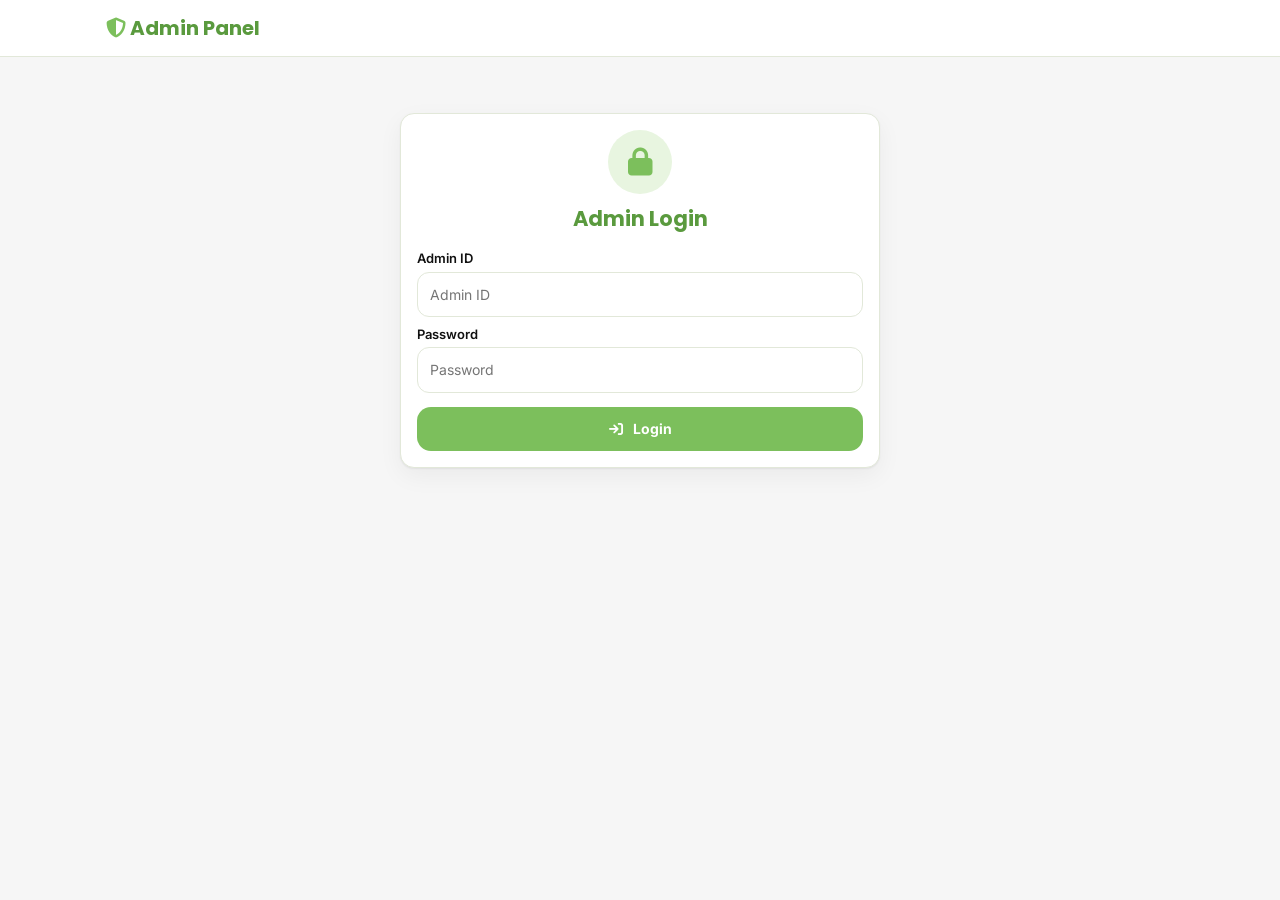
==== index.html @ 8f2d5a2a "Update index.html" ====
<!DOCTYPE html>
<html lang="en">
<head>
<meta charset="utf-8" />
<meta name="viewport" content="width=device-width, initial-scale=1, viewport-fit=cover" />
<title>Zesto — Admin Panel</title>
<link rel="preconnect" href="https://fonts.gstatic.com" crossorigin>
<link href="https://fonts.googleapis.com/css2?family=Poppins:wght@600;700&family=Inter:wght@400;500;600;700&display=swap" rel="stylesheet">
<link rel="stylesheet" href="https://cdnjs.cloudflare.com/ajax/libs/font-awesome/6.5.0/css/all.min.css" crossorigin="anonymous" referrerpolicy="no-referrer"/>
<link rel="stylesheet" href="https://unpkg.com/leaflet@1.9.4/dist/leaflet.css" />
<script src="https://unpkg.com/leaflet@1.9.4/dist/leaflet.js"></script>
<script src="https://www.gstatic.com/firebasejs/9.22.0/firebase-app-compat.js"></script>
<script src="https://www.gstatic.com/firebasejs/9.22.0/firebase-database-compat.js"></script>
<script>
  const firebaseConfig={databaseURL:"https://saphau-food-default-rtdb.firebaseio.com/",projectId:"318798322657"};
  const app=firebase.initializeApp(firebaseConfig);const db=firebase.database();
</script>
<style>
:root{
  --primary:#7cbf5c;--bg:#F6F6F6;--surface:#FFFFFF;--line:#E2E8D9;--muted:#6B7280;
  --accent:#7cbf5c;--accentText:#FFFFFF;--success:#18A957;--radius:16px;
  --shadow:0 1px 2px rgba(10,10,10,.06),0 8px 24px rgba(10,10,10,.05);
  --shadow-sm:0 1px 3px rgba(10,10,10,.08);
  --safe:env(safe-area-inset-bottom,0px);
  --accentLight:#e8f5e0;--accentDark:#5a9a3e;
}
*{box-sizing:border-box}
html,body{height:100%}
body{margin:0;background:var(--bg);color:#111;font-family:Inter,system-ui,-apple-system,"Segoe UI",Arial,sans-serif;line-height:1.4;font-size:14px}
img{max-width:100%;display:block}
button{font:inherit;cursor:pointer}
a{color:inherit;text-decoration:none}
.topbar{position:sticky;top:0;z-index:20;background:#fff;backdrop-filter:saturate(120%) blur(6px);border-bottom:1px solid var(--line)}
.topbar-inner{height:56px;display:flex;align-items:center;gap:10px;padding:0 16px;max-width:1100px;margin:0 auto}
.topbar-logo{height:36px;width:auto;border-radius:8px;flex-shrink:0}
.title{font-family:Poppins,sans-serif;font-size:20px;font-weight:700;margin:0;color:var(--accentDark)}
.icon-round{width:36px;height:36px;border-radius:999px;border:1px solid var(--line);background:#fff;display:inline-grid;place-items:center;color:#111;box-shadow:var(--shadow-sm)}
.admin-wrap{max-width:1100px;margin:0 auto;padding:16px;padding-bottom:120px}
.admin-card{background:#fff;border:1px solid var(--line);border-radius:14px;box-shadow:var(--shadow);padding:16px;margin-bottom:16px}
.btn{display:inline-flex;align-items:center;justify-content:center;gap:10px;font-weight:700;border:none;border-radius:14px;padding:12px 16px;background:var(--accent);color:var(--accentText);font-size:14px;transition:background .2s}
.btn:hover{background:var(--accentDark)}
.btn:active{transform:translateY(1px)}
.btn-outline{background:#fff;color:#111;border:1px solid var(--line)}
.btn-outline:hover{background:var(--accentLight);border-color:var(--accent)}
.btn-block{width:100%}
.btn-sm{padding:8px 12px;font-size:13px;border-radius:10px}
.btn-danger{background:#E11D48;color:#fff;border:1px solid #E11D48}
.btn-danger:hover{background:#be123c}
.btn-success{background:var(--success);color:#fff;border:1px solid var(--success)}
.muted{color:var(--muted)}
.chip{display:inline-flex;align-items:center;gap:6px;padding:6px 10px;border-radius:999px;border:1px solid var(--line);background:#fff;font-size:13px}
input,textarea,select{width:100%;padding:12px;border:1px solid var(--line);border-radius:12px;background:#fff;font:inherit;font-size:14px}
input:focus,textarea:focus,select:focus{outline:none;border-color:var(--accent);box-shadow:0 0 0 3px rgba(124,191,92,.15)}
textarea{min-height:80px;resize:vertical}
label{font-size:13px;color:#111;margin:8px 0 4px;display:block;font-weight:600}
.row{display:flex;align-items:center;justify-content:space-between}
.sep{height:1px;background:var(--line);margin:10px 0}
.table{width:100%;border-collapse:collapse;font-size:13px}
.table th,.table td{border-bottom:1px solid var(--line);padding:10px;text-align:left;vertical-align:top}
.table th{background:var(--accentLight);font-weight:700;color:var(--accentDark);font-size:12px;text-transform:uppercase;letter-spacing:.5px}
.dropzone{border:2px dashed var(--accent);border-radius:14px;padding:18px;text-align:center;background:var(--accentLight);color:var(--accentDark);cursor:pointer;transition:background .2s}
.dropzone:hover{background:#d4edca}
.thumbs{display:flex;gap:10px;flex-wrap:wrap;margin-top:10px}
.thumb{width:72px;height:72px;border-radius:12px;overflow:hidden;border:1px solid var(--line)}
.thumb img{width:100%;height:100%;object-fit:cover}
.review-stars{color:#FFD700;font-size:14px}
.review-stars .empty{color:#ddd}
.toast{position:fixed;left:50%;bottom:30px;transform:translateX(-50%);background:var(--accentDark);color:#fff;padding:10px 14px;border-radius:999px;font-size:14px;opacity:0;pointer-events:none;transition:opacity .2s;z-index:60}
.toast.show{opacity:1}
.stat-grid{display:grid;grid-template-columns:repeat(auto-fit,minmax(140px,1fr));gap:12px;margin-bottom:16px}
.stat-card{background:#fff;border:1px solid var(--line);border-radius:14px;padding:16px;text-align:center;box-shadow:var(--shadow-sm)}
.stat-card .stat-num{font-size:28px;font-weight:700;font-family:Poppins;color:var(--accent)}
.stat-card .stat-label{font-size:12px;color:var(--muted);margin-top:4px}
.order-detail-card{background:var(--accentLight);border:1px solid var(--line);border-radius:12px;padding:14px;margin-top:10px}
.order-detail-card h4{margin:0 0 8px;font-family:Poppins;font-size:14px;color:var(--accentDark)}
.map-container{width:100%;height:200px;border-radius:12px;overflow:hidden;border:1px solid var(--line);margin-top:8px}
#admin-view{display:none}
.nav-grid{display:grid;gap:10px;grid-template-columns:1fr 1fr}
@media(min-width:600px){.nav-grid{grid-template-columns:repeat(4,1fr)}}
.nav-card{display:flex;flex-direction:column;align-items:center;gap:8px;padding:20px;border:1px solid var(--line);border-radius:14px;background:#fff;cursor:pointer;transition:box-shadow .2s,transform .2s;text-align:center}
.nav-card:hover{box-shadow:var(--shadow);transform:translateY(-2px);border-color:var(--accent)}
.nav-card i{font-size:28px;color:var(--accent)}
.nav-card span{font-weight:600;font-size:13px}
.del-status-chip{display:inline-flex;align-items:center;gap:4px;padding:4px 10px;border-radius:999px;font-size:12px;font-weight:600}
.del-status-chip.unassigned{background:#FFF7E6;color:#D97706;border:1px solid #FFE0A3}
.del-status-chip.accepted{background:#E0F2FE;color:#0284C7;border:1px solid #BAE6FD}
.del-status-chip.picked{background:#F3E8FF;color:#7C3AED;border:1px solid #DDD6FE}
.del-status-chip.delivered{background:#E6F7EE;color:#18A957;border:1px solid #CFF7DF}
.earning-box{background:var(--accentLight);border:1px solid var(--accent);border-radius:10px;padding:12px;text-align:center;}
.earning-box .amt{font-size:22px;font-weight:bold;color:var(--accentDark);font-family:Poppins}
.earning-box .lbl{font-size:11px;color:var(--muted);text-transform:uppercase;letter-spacing:0.5px}
.payout-preset{cursor:pointer;transition:all 0.2s;}
.payout-preset:hover{background:var(--accent);color:#fff;border-color:var(--accent);}
</style>
</head>
<body>

<header class="topbar">
  <div class="topbar-inner">
    <button id="admin-back" class="icon-round" aria-label="Back" style="display:none" onclick="history.back()"><i class="fa-solid fa-arrow-left"></i></button>
    <img id="admin-logo" class="topbar-logo" src="" alt="Zesto" style="display:none">
    <h1 id="admin-title" class="title"><i class="fa-solid fa-shield-halved" style="color:var(--accent)"></i> Admin Panel</h1>
    <div style="margin-left:auto;display:flex;gap:8px">
      <button class="btn btn-outline btn-sm" id="admin-logout" style="display:none"><i class="fa-solid fa-right-from-bracket"></i> Logout</button>
    </div>
  </div>
</header>

<div class="admin-wrap">
  <div id="admin-login" class="admin-card" style="max-width:480px;margin:40px auto">
    <div style="text-align:center;margin-bottom:16px">
      <div style="width:64px;height:64px;border-radius:999px;background:var(--accentLight);display:grid;place-items:center;margin:0 auto 10px"><i class="fa-solid fa-lock" style="font-size:28px;color:var(--accent)"></i></div>
      <h2 style="margin:0;font-family:Poppins;color:var(--accentDark)">Admin Login</h2>
    </div>
    <form id="admin-login-form" autocomplete="off">
      <label>Admin ID</label><input id="adm-id" type="text" placeholder="Admin ID" required>
      <label>Password</label><input id="adm-pw" type="password" placeholder="Password" required>
      <div style="margin-top:14px"><button class="btn btn-block" type="submit"><i class="fa-solid fa-arrow-right-to-bracket"></i> Login</button></div>
    </form>
  </div>
  <div id="admin-view"></div>
</div>

<div id="toast" class="toast"></div>

<script>
const ADMIN_ID="Madhav@store";const ADMIN_PW="Madhav@Sharma123";
const $=s=>document.querySelector(s);const $$=s=>Array.from(document.querySelectorAll(s));
const money=n=>'\u20B9'+(n||0).toLocaleString("en-IN");
const uid=()=>'p_'+Math.random().toString(36).slice(2)+Date.now().toString(36);
const escapeHtml=(s="")=>s.replace(/[&<>"']/g,m=>({"&":"&amp;","<":"&lt;",">":"&gt;",'"':"&quot;","'":"&#039;"}[m]));
const toast=msg=>{const t=$("#toast");t.textContent=msg;t.classList.add("show");setTimeout(()=>t.classList.remove("show"),1800)};
const routeTo=hash=>{location.hash=hash};
function renderStarIcons(r,max=5){let h='';for(let i=1;i<=max;i++)h+=i<=r?'<i class="fa-solid fa-star"></i>':'<i class="fa-solid fa-star empty"></i>';return h}

let PRODUCTS=[],ORDERS=[],CUSTOMERS=[],RATINGS=[],DELIVERY_APPS=[];
let HERO_IMAGE_URL="",BANNER_TEXT="",APP_LOGO_URL="";
let CONFIG={};
let IS_AUTHED=sessionStorage.getItem("sf_admin_auth")==="1";

const productsRef=db.ref('products');const ordersRef=db.ref('orders');const ratingsRef=db.ref('ratings');
const configRef=db.ref('config');const deliveryRef=db.ref('deliveryApplications');

productsRef.on('value',s=>{PRODUCTS=s.val()?Object.values(s.val()):[];PRODUCTS.sort((a,b)=>(b.createdAt||0)-(a.createdAt||0));tryRender()});
ordersRef.on('value',s=>{ORDERS=s.val()?Object.values(s.val()):[];ORDERS.sort((a,b)=>(b.createdAt||0)-(a.createdAt||0));rebuildCustomers();tryRender()});
ratingsRef.on('value',s=>{RATINGS=s.val()?Object.values(s.val()):[];tryRender()});
configRef.on('value',s=>{
  CONFIG = s.val()||{};
  HERO_IMAGE_URL=CONFIG.heroImage||"";BANNER_TEXT=CONFIG.bannerText||"";APP_LOGO_URL=CONFIG.appLogo||"";
  if(APP_LOGO_URL){$("#admin-logo").src=APP_LOGO_URL;$("#admin-logo").style.display="block"}else{$("#admin-logo").style.display="none"}
  tryRender()});
deliveryRef.on('value',s=>{DELIVERY_APPS=s.val()?Object.values(s.val()):[];DELIVERY_APPS.sort((a,b)=>(b.createdAt||0)-(a.createdAt||0));tryRender()});

function rebuildCustomers(){
  const map={};
  for(const o of ORDERS){const k=(o.customer?.email||o.customer?.phone||"").toLowerCase();if(!k)continue;if(!map[k])map[k]={key:k,name:o.customer?.name||"",email:o.customer?.email||"",phone:o.customer?.phone||"",orders:0,total:0,last:0};map[k].orders++;map[k].total+=o.amount||0;map[k].last=Math.max(map[k].last,o.createdAt||0)}
  CUSTOMERS=Object.values(map).sort((a,b)=>b.last-a.last);
}
function tryRender(){if(IS_AUTHED)render()}

$("#admin-login-form").addEventListener("submit",e=>{
  e.preventDefault();
  if($("#adm-id").value.trim().toLowerCase()===ADMIN_ID.toLowerCase()&&$("#adm-pw").value.trim()===ADMIN_PW){
    IS_AUTHED=true;sessionStorage.setItem("sf_admin_auth","1");
    $("#admin-login").style.display="none";$("#admin-view").style.display="block";$("#admin-logout").style.display="inline-flex";render();
  }else alert("Invalid credentials.");
});
$("#admin-logout").addEventListener("click",()=>{IS_AUTHED=false;sessionStorage.removeItem("sf_admin_auth");location.reload()});
if(IS_AUTHED){$("#admin-login").style.display="none";$("#admin-view").style.display="block";$("#admin-logout").style.display="inline-flex"}
window.addEventListener("hashchange",render);

function render(){
  if(!IS_AUTHED)return;
  const h=location.hash.replace(/^#\/?/,"");const parts=h.split("/").filter(Boolean);
  const page=parts[0]||"dashboard";const sub=parts[1]||"";
  $("#admin-back").style.display=page==="dashboard"?"none":"inline-grid";
  if(page==="dashboard")renderDashboard();
  else if(page==="settings")renderSettings();
  else if(page==="banners")renderBanners();
  else if(page==="add")renderAddProduct();
  else if(page==="products")renderProducts();
  else if(page==="orders"&&sub)renderOrderDetail(sub);
  else if(page==="orders")renderOrders();
  else if(page==="customers")renderCustomers();
  else if(page==="delivery"&&sub)renderDeliveryDetail(sub);
  else if(page==="delivery")renderDeliveryApps();
  else if(page==="reviews")renderReviews();
  else renderDashboard();
}

function getDeliveryStats(email){
  if(!email)return{accepted:0,pickedUp:0,delivered:0,total:0, orders:[]};
  const e=email.toLowerCase();
  const myOrders=ORDERS.filter(o=>o.deliveryBoy&&o.deliveryBoy.email&&o.deliveryBoy.email.toLowerCase()===e);
  return{
      accepted:myOrders.filter(o=>o.deliveryStatus==='Accepted').length,
      pickedUp:myOrders.filter(o=>o.deliveryStatus==='Picked Up').length,
      delivered:myOrders.filter(o=>o.deliveryStatus==='Delivered').length,
      total:myOrders.length,
      orders: myOrders
  };
}

function renderDashboard(){
  $("#admin-title").innerHTML='<i class="fa-solid fa-shield-halved" style="color:var(--accent)"></i> Dashboard';
  const totalRevenue=ORDERS.reduce((a,o)=>a+(o.amount||0),0);
  const pendingOrders=ORDERS.filter(o=>!o.status?.includes("Delivered")&&!o.status?.includes("Cancelled")).length;
  const approvedDrivers=DELIVERY_APPS.filter(a=>a.status==='Approved').length;
  
  // Store status logic
  const storeStatus = CONFIG.storeLocked ? 
      '<span style="color:#E11D48;font-weight:700"><i class="fa-solid fa-lock"></i> CLOSED</span>' : 
      '<span style="color:var(--success);font-weight:700"><i class="fa-solid fa-door-open"></i> OPEN</span>';

  $("#admin-view").innerHTML=`
    <div class="admin-card row" style="padding:12px 16px;">
       <div><strong>Store Status:</strong> ${storeStatus}</div>
       <a class="btn btn-sm btn-outline" href="#/settings">Change Settings</a>
    </div>
    <div class="stat-grid">
      <div class="stat-card"><div class="stat-num">${PRODUCTS.length}</div><div class="stat-label">Products</div></div>
      <div class="stat-card"><div class="stat-num">${ORDERS.length}</div><div class="stat-label">Total Orders</div></div>
      <div class="stat-card"><div class="stat-num">${pendingOrders}</div><div class="stat-label">Pending</div></div>
      <div class="stat-card"><div class="stat-num">${money(totalRevenue)}</div><div class="stat-label">Revenue</div></div>
      <div class="stat-card"><div class="stat-num">${CUSTOMERS.length}</div><div class="stat-label">Customers</div></div>
      <div class="stat-card"><div class="stat-num">${approvedDrivers}/${DELIVERY_APPS.length}</div><div class="stat-label">Delivery Boys</div></div>
    </div>
    <div class="nav-grid">
      <a class="nav-card" href="#/settings"><i class="fa-solid fa-gear"></i><span>Settings & Config</span></a>
      <a class="nav-card" href="#/banners"><i class="fa-solid fa-images"></i><span>Banners & Hero</span></a>
      <a class="nav-card" href="#/add"><i class="fa-solid fa-plus-circle"></i><span>Add Product</span></a>
      <a class="nav-card" href="#/products"><i class="fa-solid fa-boxes-stacked"></i><span>Products</span></a>
      <a class="nav-card" href="#/orders"><i class="fa-solid fa-receipt"></i><span>Orders</span></a>
      <a class="nav-card" href="#/customers"><i class="fa-solid fa-users"></i><span>Customers</span></a>
      <a class="nav-card" href="#/delivery"><i class="fa-solid fa-motorcycle"></i><span>Delivery Partners</span></a>
      <a class="nav-card" href="#/reviews"><i class="fa-solid fa-star"></i><span>Reviews</span></a>
    </div>`;
}

function renderSettings(){
  $("#admin-title").textContent="Settings & Configuration";
  
  $("#admin-view").innerHTML=`
    <div class="admin-card" style="${CONFIG.storeLocked ? 'border:2px solid #E11D48; background:#FFF0F2' : 'border:2px solid var(--success); background:#F0FDF4'}">
      <h3 style="margin:0 0 12px;font-family:Poppins;"><i class="fa-solid fa-store"></i> Store Lock (Open/Close)</h3>
      <p class="muted" style="margin:0 0 12px;font-size:13px">Turn off the store at night or when you are not accepting orders. Users will not be able to checkout.</p>
      <select id="cfg-lock" style="max-width:300px; font-weight:bold;">
         <option value="open" ${!CONFIG.storeLocked ? 'selected' : ''}>🟢 Store is OPEN</option>
         <option value="locked" ${CONFIG.storeLocked ? 'selected' : ''}>🔴 Store is CLOSED (Locked)</option>
      </select>
      <div style="margin-top:10px;"><button class="btn btn-sm" id="save-lock">Update Status</button></div>
    </div>

    <div class="admin-card">
      <h3 style="margin:0 0 12px;font-family:Poppins;color:var(--accentDark)"><i class="fa-solid fa-map-location-dot"></i> Delivery Partner Payouts</h3>
      <p class="muted" style="margin:0 0 12px;font-size:13px">Set distance-based earnings for your delivery boys. This amount goes to their digital wallet per delivery.</p>
      <div class="row" style="gap:10px; flex-wrap:wrap;">
         <div style="flex:1"><label>0 to 2 km (\u20B9)</label><input id="dp-fee-1" type="number" value="${CONFIG.payout_0_2 || 20}"></div>
         <div style="flex:1"><label>2 to 5 km (\u20B9)</label><input id="dp-fee-2" type="number" value="${CONFIG.payout_2_5 || 40}"></div>
         <div style="flex:1"><label>5 to 10 km (\u20B9)</label><input id="dp-fee-3" type="number" value="${CONFIG.payout_5_10 || 60}"></div>
      </div>
      <div style="margin-top:10px;"><button class="btn btn-sm" id="save-dp-fees">Save Payout Rules</button></div>
    </div>

    <div class="admin-card">
      <h3 style="margin:0 0 12px;font-family:Poppins;color:var(--accentDark)"><i class="fa-solid fa-city"></i> App Allowed Cities</h3>
      <p class="muted" style="margin:0 0 12px;font-size:13px">Enter comma-separated cities where Zesto is active.</p>
      <input id="cfg-cities" type="text" placeholder="E.g. Jaipur, Delhi, Mumbai" value="${escapeHtml(CONFIG.allowedCities || 'Jaipur, Delhi, Mumbai')}">
      <button class="btn btn-sm" id="cfg-save-cities" style="margin-top:10px"><i class="fa-solid fa-save"></i> Save Cities</button>
    </div>

    <div class="admin-card">
      <h3 style="margin:0 0 12px;font-family:Poppins;color:var(--accentDark)"><i class="fa-solid fa-palette"></i> App Logo</h3>
      <div class="dropzone" id="logo-dz"><i class="fa-solid fa-cloud-arrow-up" style="font-size:24px"></i><div style="font-weight:700;margin-top:6px">Click to upload logo</div></div>
      <input id="logo-upload" type="file" accept="image/*" style="display:none">
      <div class="thumbs" id="logo-thumbs">${APP_LOGO_URL?`<div class="thumb" style="width:96px;height:96px"><img src="${APP_LOGO_URL}"></div>`:''}</div>
      <div style="margin-top:12px;display:flex;gap:8px">
        <button class="btn" id="logo-save"><i class="fa-solid fa-save"></i> Save Logo</button>
        <button class="btn btn-danger" id="logo-remove"><i class="fa-solid fa-trash"></i> Remove</button>
      </div>
    </div>`;

  // Store Lock Setup
  $("#save-lock").addEventListener("click", () => {
     const locked = $("#cfg-lock").value === 'locked';
     db.ref('config/storeLocked').set(locked).then(()=>{
         toast(locked ? "Store is now CLOSED!" : "Store is now OPEN!");
         renderSettings();
     });
  });

  // Delivery Boy Fees Setup
  $("#save-dp-fees").addEventListener("click", () => {
            db.ref('config').update({
          payout_0_2: Number($("#dp-fee-1").value),
          payout_2_5: Number($("#dp-fee-2").value),
          payout_5_10: Number($("#dp-fee-3").value)
      }).then(() => toast("Delivery Payouts Updated!"));
  });

  // Cities Setup
  $("#cfg-save-cities").addEventListener("click", () => {
     db.ref('config/allowedCities').set($("#cfg-cities").value.trim()).then(()=>toast("Cities updated!"));
  });

  // Logo Setup
  $("#logo-dz").addEventListener("click",()=>$("#logo-upload").click());
  $("#logo-upload").addEventListener("change",async e=>{const f=e.target.files[0];if(!f)return;const d=await compressToDataURL(f,400,400,.9);$("#logo-thumbs").innerHTML=`<div class="thumb" style="width:96px;height:96px"><img src="${d}"></div>`;$("#logo-upload").dataset.pending=d});
  $("#logo-save").addEventListener("click",async()=>{
    const pending=$("#logo-upload").dataset.pending;
    if(!pending&&!$("#logo-upload").files[0]){
      if(APP_LOGO_URL){toast("Logo already saved.");return}
      alert("Please select a logo image.");return;
    }
    const d=pending||await compressToDataURL($("#logo-upload").files[0],400,400,.9);
    db.ref('config/appLogo').set(d).then(()=>toast("Logo saved!")).catch(()=>alert("Failed."));
  });
  $("#logo-remove").addEventListener("click",()=>{
    if(confirm("Remove the app logo?")){
      db.ref('config/appLogo').set("").then(()=>{toast("Logo removed!");$("#logo-thumbs").innerHTML="";delete $("#logo-upload").dataset.pending}).catch(()=>alert("Failed."));
    }
  });
}

function renderBanners(){
  $("#admin-title").textContent="Banners & Hero";
  $("#admin-view").innerHTML=`
    <div class="admin-card"><h3 style="margin:0 0 10px;font-family:Poppins;color:var(--accentDark)"><i class="fa-solid fa-bullhorn"></i> Animated Banner</h3>
      <label>Banner Text</label><input id="b-text" type="text" value="${escapeHtml(BANNER_TEXT)}">
      <div style="margin-top:10px;display:flex;gap:8px"><button class="btn" id="b-save"><i class="fa-solid fa-save"></i> Save</button><button class="btn btn-outline" id="b-remove"><i class="fa-solid fa-trash"></i> Remove</button></div>
    </div>
    <div class="admin-card"><h3 style="margin:0 0 10px;font-family:Poppins;color:var(--accentDark)"><i class="fa-solid fa-image"></i> Hero Image</h3>
      <div class="dropzone" id="hero-dz"><i class="fa-solid fa-cloud-arrow-up" style="font-size:24px"></i><div style="font-weight:700;margin-top:6px">Click to upload</div></div>
      <input id="hero-upload" type="file" accept="image/*" style="display:none">
      <div class="thumbs" id="hero-thumbs">${HERO_IMAGE_URL?`<div class="thumb"><img src="${HERO_IMAGE_URL}"></div>`:''}</div>
      <div style="margin-top:10px"><button class="btn" id="hero-save"><i class="fa-solid fa-save"></i> Save Hero</button></div>
    </div>`;
  $("#hero-dz").addEventListener("click",()=>$("#hero-upload").click());
  $("#b-save").addEventListener("click",()=>{db.ref('config/bannerText').set($("#b-text").value.trim()).then(()=>toast("Saved!"))});
  $("#b-remove").addEventListener("click",()=>{db.ref('config/bannerText').set("").then(()=>{toast("Removed!");$("#b-text").value=""})});
  $("#hero-save").addEventListener("click",async()=>{const f=$("#hero-upload").files[0];if(!f){alert("Select image.");return}const d=await compressToDataURL(f,1200,1200,.85);db.ref('config/heroImage').set(d).then(()=>toast("Saved!"))});
}

let pendingUploads=[];let editingProductId=null;
function renderAddProduct(product=null){
  const p=product||{};editingProductId=p.id||null;pendingUploads=p.imageUrls?p.imageUrls.slice():[];
  $("#admin-title").textContent=editingProductId?"Edit Product":"Add Product";
  
  // Dynamic City-Wise Pricing Inputs
  const cities = (CONFIG.allowedCities || "Jaipur,Delhi,Mumbai").split(',').map(s=>s.trim());
  let cityInputsHtml = cities.map(c => {
      const cp = (p.cityPricing && p.cityPricing[c]) ? p.cityPricing[c] : {};
      return `
      <div class="city-pricing-row" data-city-name="${escapeHtml(c)}" style="border:1px solid var(--line); padding:12px; border-radius:10px; margin-bottom:10px; background:#fafafa;">
          <strong style="color:var(--accentDark); font-size:15px;"><i class="fa-solid fa-location-dot"></i> ${escapeHtml(c)}</strong>
          <div class="row" style="gap:10px; margin-top:8px;">
             <div style="flex:1"><label>MRP</label><input class="c-mrp" type="number" min="0" value="${cp.mrp||''}" placeholder="Optional"></div>
             <div style="flex:1"><label>Discount %</label><input class="c-disc" type="number" min="0" max="99" value="${cp.disc||''}" placeholder="%"></div>
             <div style="flex:1"><label>Sale Price</label><input class="c-price" type="number" min="0" value="${cp.price||''}" placeholder="Override"></div>
          </div>
      </div>`;
  }).join('');

  $("#admin-view").innerHTML=`
    <div class="admin-card">
      <label>Product Name *</label><input id="pf-name" required value="${escapeHtml(p.name||'')}">
      <label>Description</label><textarea id="pf-desc">${escapeHtml(p.description||'')}</textarea>
      <label>Category *</label><input id="pf-category" required value="${escapeHtml(p.category||'')}">
      
      <div class="row" style="gap:10px"><div style="flex:1"><label>Default MRP</label><input id="pf-mrp" type="number" min="0" value="${p.priceMrp||''}"></div><div style="flex:1"><label>Default Discount %</label><input id="pf-disc" type="number" min="0" max="99" value="${p.discountPercent||''}"></div><div style="flex:1"><label>Default Sale Price *</label><input id="pf-price" type="number" min="0" value="${p.price||''}"></div></div>
      
      <h4 style="margin:24px 0 8px; color:var(--accentDark); border-bottom:1px solid var(--line); padding-bottom:6px;">City-Wise Pricing (Advanced)</h4>
      <p class="muted" style="font-size:12px; margin-top:0">Leave these blank if you want the city to use the Default Sale Price above.</p>
      ${cityInputsHtml}

      <label style="margin-top:16px;">Shipping Charge (\u20B9)</label>
      <p class="muted" style="font-size:11px; margin-top:0;">Enter 0 for Free Delivery.</p>
      <input id="pf-shipping" type="number" min="0" value="${p.shipping!==undefined?p.shipping:50}">
      
      <label style="display:flex;align-items:center;gap:8px;margin:20px 0;cursor:pointer;background:#FEE2E2;padding:12px;border-radius:10px;border:1px solid #FECACA;width:fit-content">
        <input type="checkbox" id="pf-out-of-stock" style="width:20px;height:20px;margin:0" ${p.outOfStock ? 'checked' : ''}>
        <span style="font-weight:700;color:#E11D48">Mark as Out of Stock</span>
      </label>

      <label>Product Images *</label>
      <div class="dropzone" id="pf-dz"><i class="fa-solid fa-cloud-arrow-up" style="font-size:24px"></i><div style="font-weight:700;margin-top:6px">Click to upload</div></div>
      <input id="pf-upload" type="file" accept="image/*" multiple style="display:none">
      <div class="thumbs" id="pf-thumbs"></div>
      
      <div style="margin-top:20px;display:flex;gap:10px">
        <button class="btn btn-block" id="pf-save"><i class="fa-solid fa-save"></i> ${editingProductId?'Update Product':'Save Product'}</button>
        <button class="btn btn-outline" id="pf-reset">Reset</button>
      </div>
    </div>`;
  renderThumbs();
  $("#pf-dz").addEventListener("click",()=>$("#pf-upload").click());
  $("#pf-upload").addEventListener("change",async e=>{pendingUploads=[];for(const f of Array.from(e.target.files||[])){pendingUploads.push(await compressToDataURL(f,1200,1200,.85))}renderThumbs()});
  $("#pf-reset").addEventListener("click",()=>{editingProductId=null;pendingUploads=[];renderAddProduct()});
  $("#pf-save").addEventListener("click",saveProduct);
}

function renderThumbs(){const t=$("#pf-thumbs");if(t)t.innerHTML=pendingUploads.map(u=>`<div class="thumb"><img src="${u}"></div>`).join("")}

function saveProduct(){
  const name=$("#pf-name").value.trim();const desc=$("#pf-desc").value.trim();const cat=$("#pf-category").value.trim();
  let mrp=Number($("#pf-mrp").value||0);let disc=Number($("#pf-disc").value||0);let price=Number($("#pf-price").value||0);
  
  let shipStr = $("#pf-shipping").value;
  const ship = shipStr === '' ? 50 : Number(shipStr);

  const outOfStock = $("#pf-out-of-stock").checked;
  
  // Gather City-Wise Pricing
  const cityPricing = {};
  $$(".city-pricing-row").forEach(row => {
      const c = row.dataset.cityName;
      let cmrp = Number(row.querySelector('.c-mrp').value || 0);
      let cdisc = Number(row.querySelector('.c-disc').value || 0);
      let cprice = Number(row.querySelector('.c-price').value || 0);
      
      if(!cprice && cmrp && cdisc) cprice = Math.round(cmrp*(100-cdisc)/100);
      if(!cmrp && cprice && cdisc) cmrp = Math.round(cprice*100/(100-cdisc));
      if(!cdisc && cmrp && cprice) cdisc = Math.max(0, Math.min(99, Math.round((cmrp-cprice)/cmrp*100)));
      
      if (cprice || cmrp) {
          cityPricing[c] = { mrp: cmrp, disc: cdisc, price: cprice };
      }
  });

  if(!price&&mrp&&disc)price=Math.round(mrp*(100-disc)/100);
  if(!mrp&&price&&disc)mrp=Math.round(price*100/(100-disc));
  if(!disc&&mrp&&price)disc=Math.max(0,Math.min(99,Math.round((mrp-price)/mrp*100)));
  
  if(!name||!price||!cat){alert("Please fill Name, Category, and Default Sale Price.");return}
  if(!pendingUploads.length){alert("Upload at least one image.");return}

  const data={
      name, description:desc, category:cat, 
      priceMrp:mrp, discountPercent:disc, price, 
      shipping:ship, imageUrls:pendingUploads.slice(), 
      createdAt:Date.now(), outOfStock, cityPricing
  };

  if(editingProductId){
      const p=PRODUCTS.find(x=>x.id===editingProductId);
      if(p?.firebaseKey){
          db.ref('products/'+p.firebaseKey).update(data).then(()=>{toast("Product Updated!");editingProductId=null;pendingUploads=[];routeTo("#/products")})
      }
  } else {
      const k=db.ref('products').push().key;
      db.ref('products/'+k).set({...data,id:uid(),firebaseKey:k}).then(()=>{toast("Product Saved!");pendingUploads=[];renderAddProduct()})
  }
}

function renderProducts(){
  $("#admin-title").textContent="Manage Products";
  $("#admin-view").innerHTML=`
    <div style="display:flex;justify-content:space-between;align-items:center;margin-bottom:12px"><h3 style="margin:0;font-family:Poppins;color:var(--accentDark)">${PRODUCTS.length} Products</h3><a class="btn btn-sm" href="#/add"><i class="fa-solid fa-plus"></i> Add</a></div>
    <div style="display:flex;flex-direction:column;gap:12px">${PRODUCTS.map(p=>`
      <div class="admin-card" style="display:flex;align-items:center;gap:12px;padding:12px; ${p.outOfStock ? 'opacity:0.6' : ''}">
        <img src="${p.imageUrls?.[0]||''}" style="width:56px;height:56px;object-fit:cover;border-radius:10px;border:1px solid var(--line)">
        <div style="flex:1">
           <div style="font-weight:700">${escapeHtml(p.name)} ${p.outOfStock ? '<span style="color:#E11D48;font-size:11px;font-weight:bold;margin-left:4px;">(OUT OF STOCK)</span>' : ''}</div>
           <div class="muted" style="font-size:13px">${money(p.price||0)} ${p.discountPercent?`<span style="color:var(--accent)">${p.discountPercent}% OFF</span>`:''} | Ship: ${p.shipping === 0 ? 'Free' : money(p.shipping)}</div>
           ${p.cityPricing && Object.keys(p.cityPricing).length > 0 ? `<div style="font-size:11px;color:var(--accent);margin-top:2px;">Multi-City Pricing Active</div>` : ''}
        </div>
        <button class="btn btn-outline btn-sm" data-edit="${p.id}"><i class="fa-solid fa-pen"></i></button>
        <button class="btn btn-sm btn-danger" data-del="${p.id}"><i class="fa-solid fa-trash"></i></button>
      </div>`).join('')}</div>`;
  
  $$("[data-edit]").forEach(b=>b.onclick=(e)=>{const btn=e.target.closest('[data-edit]'); const p=PRODUCTS.find(x=>x.id===btn.dataset.edit);if(p){routeTo("#/add");setTimeout(()=>renderAddProduct(p),50)}});
  $$("[data-del]").forEach(b=>b.onclick=(e)=>{const btn=e.target.closest('[data-del]'); const p=PRODUCTS.find(x=>x.id===btn.dataset.del);if(p&&confirm("Delete this product?")){db.ref('products/'+p.firebaseKey).remove().then(()=>toast("Deleted!"))}});
}

function renderOrders(){
  $("#admin-title").textContent="Manage Orders";
  const delStatusClass=s=>{if(s==='Delivered')return'delivered';if(s==='Picked Up')return'picked';if(s==='Accepted')return'accepted';return'unassigned'};
  $("#admin-view").innerHTML=`
    <div style="display:flex;flex-direction:column;gap:12px">
    ${ORDERS.length===0?'<div class="admin-card muted">No orders yet.</div>':ORDERS.map(o=>{
      const isOnline=o.paymentMethod==='online';
      const payBadge=isOnline?'<span style="color:#5F259F;font-weight:600">UPI</span>':'<span style="font-weight:600;color:var(--accentDark)">COD</span>';
      const delStatus=o.deliveryStatus||'Unassigned';
      const delBoy=o.deliveryBoy?escapeHtml(o.deliveryBoy.name||'—'):'Not assigned';
      return`<div class="admin-card" style="cursor:pointer;position:relative" data-order="${o.orderId}">
        <button class="btn btn-sm btn-danger" style="position:absolute;top:12px;right:12px;z-index:2" data-delete-order="${o.firebaseKey}" title="Delete Order"><i class="fa-solid fa-trash"></i></button>
        <div class="row" style="padding-right:40px"><strong style="color:var(--accentDark)">#${escapeHtml(o.orderId)}</strong><span class="muted" style="font-size:12px">${new Date(o.createdAt).toLocaleString()}</span></div>
        <div class="row" style="margin-top:6px"><div>${escapeHtml(o.customer?.name||'—')} <span class="muted" style="font-size:11px">(${escapeHtml(o.customer?.city||'—')})</span></div><div style="font-weight:700;color:var(--accentDark)">${money(o.amount)}</div></div>
        <div style="margin-top:6px;display:flex;gap:8px;flex-wrap:wrap;align-items:center">
          <div class="chip">${payBadge}</div>
          <div class="chip" style="background:var(--accentLight);color:var(--accentDark)">${escapeHtml(o.status)}</div>
          <span class="del-status-chip ${delStatusClass(delStatus)}"><i class="fa-solid fa-motorcycle"></i> ${delBoy} — ${delStatus}</span>
        </div>
        <div class="muted" style="font-size:12px;margin-top:4px">${escapeHtml(o.items?.map(i=>i.name+' x'+i.qty).join(', ')||'')}</div>
      </div>`}).join('')}
    </div>`;
  $$("[data-order]").forEach(el=>el.addEventListener("click",e=>{if(e.target.closest("[data-delete-order]"))return;routeTo("#/orders/"+el.dataset.order)}));
  
  $$("[data-delete-order]").forEach(btn=>btn.addEventListener("click",e=>{
    e.stopPropagation();
    const btnEl = e.target.closest('[data-delete-order]');
    if(confirm("Are you sure you want to DELETE this order? This cannot be undone.")){
      db.ref('orders/'+btnEl.dataset.deleteOrder).remove().then(()=>toast("Order deleted!")).catch(()=>alert("Failed to delete."));
    }
  }));
}

function renderOrderDetail(orderId){
  const o=ORDERS.find(x=>x.orderId===orderId);if(!o){renderOrders();return}
  $("#admin-title").textContent="Order #"+o.orderId;
  const isOnline=o.paymentMethod==='online';
  const sub=o.items.reduce((a,it)=>a+((it.price||0)*it.qty),0);
  const shipT=o.items.reduce((a,it)=>a+(typeof it.shipping === 'number' ? it.shipping : 50),0);
  const locHtml=o.deliveryLocation?`<div class="order-detail-card"><h4><i class="fa-solid fa-location-dot"></i> Delivery Location</h4><div class="muted">Lat: ${o.deliveryLocation.lat.toFixed(5)}, Lng: ${o.deliveryLocation.lng.toFixed(5)}</div><div id="order-map" class="map-container"></div></div>`:'';
  
  // Timer & Payout Logic
  const currentTimer = o.deliveryTimer || 30;
  const payout0_2 = CONFIG.payout_0_2 || 20;
  const payout2_5 = CONFIG.payout_2_5 || 40;
  const payout5_10 = CONFIG.payout_5_10 || 60;
  const currentPayout = o.deliveryPayout !== undefined ? o.deliveryPayout : payout0_2;

  const delBoyHtml=o.deliveryBoy?`<div class="order-detail-card"><h4><i class="fa-solid fa-motorcycle"></i> Delivery Partner</h4>
    <div style="display:grid;grid-template-columns:1fr 1fr;gap:6px;font-size:13px">
      <div><strong>Name:</strong> ${escapeHtml(o.deliveryBoy.name||'—')}</div>
      <div><strong>Phone:</strong> ${escapeHtml(o.deliveryBoy.phone||'—')}</div>
      <div><strong>Email:</strong> ${escapeHtml(o.deliveryBoy.email||'—')}</div>
      <div><strong>Status:</strong> <span class="del-status-chip ${o.deliveryStatus==='Delivered'?'delivered':o.deliveryStatus==='Picked Up'?'picked':'accepted'}">${escapeHtml(o.deliveryStatus||'Accepted')}</span></div>
    </div>
    <div style="margin-top:8px; font-weight:bold; color:var(--accentDark)">Delivery Boy Payout for this order: ${money(currentPayout)}</div>
    </div>`:`<div class="order-detail-card"><h4><i class="fa-solid fa-motorcycle"></i> Delivery Partner</h4><div class="muted">Not yet assigned.</div></div>`;

  $("#admin-view").innerHTML=`
    <div class="admin-card">
      <div class="row"><h3 style="margin:0;font-family:Poppins;color:var(--accentDark)">Order #${escapeHtml(o.orderId)}</h3><div class="muted">${new Date(o.createdAt).toLocaleString()}</div></div>
      <div class="sep"></div>
      <div class="order-detail-card">
        <h4><i class="fa-solid fa-user"></i> Customer Details</h4>
        <div style="display:grid;grid-template-columns:1fr 1fr;gap:6px;font-size:13px">
          <div><strong>Name:</strong> ${escapeHtml(o.customer?.name||'—')}</div>
          <div><strong>Email:</strong> ${escapeHtml(o.customer?.email||'—')}</div>
          <div><strong>Phone:</strong> ${escapeHtml(o.customer?.phone||'—')}</div>
          <div><strong>Pincode:</strong> ${escapeHtml(o.customer?.pincode||'—')}</div>
        </div>
        <div style="font-size:13px;margin-top:4px"><strong>Address:</strong> ${escapeHtml(o.customer?.address||'—')}, ${escapeHtml(o.customer?.city||'')} ${escapeHtml(o.customer?.state||'')}</div>
        ${o.customer?.landmark?`<div style="font-size:13px"><strong>Landmark:</strong> ${escapeHtml(o.customer.landmark)}</div>`:''}
      </div>
      <div class="order-detail-card">
        <h4><i class="fa-solid fa-box"></i> Order Items</h4>
        ${o.items.map(it=>{const prod=PRODUCTS.find(x=>x.id===it.productId);return`
          <div style="display:flex;gap:10px;align-items:center;padding:8px 0;border-bottom:1px solid var(--line)">
            <img src="${prod?.imageUrls?.[0]||''}" style="width:48px;height:48px;object-fit:cover;border-radius:8px;border:1px solid var(--line)">
            <div style="flex:1"><div style="font-weight:600">${escapeHtml(it.name)}</div><div class="muted" style="font-size:12px">Qty: ${it.qty} | Price: ${money(it.price||0)} | Ship: ${typeof it.shipping === 'number' ? money(it.shipping) : money(50)}</div></div>
            <div style="font-weight:700;color:var(--accentDark)">${money((it.price||0)*it.qty+(typeof it.shipping === 'number' ? it.shipping : 50))}</div>
          </div>`}).join('')}
        <div style="margin-top:10px">
          <div class="row"><strong>Subtotal</strong><strong>${money(sub)}</strong></div>
          <div class="row"><strong>Customer Shipping Paid</strong><strong>${shipT === 0 ? 'Free' : money(shipT)}</strong></div>
          <div class="row" style="font-size:16px;margin-top:4px;color:var(--accentDark)"><strong>Total Order Value</strong><strong>${money(o.amount)}</strong></div>
        </div>
      </div>
      <div class="order-detail-card">
        <h4><i class="fa-solid fa-credit-card"></i> Payment</h4>
        <div style="font-size:13px"><strong>Method:</strong> ${isOnline?'Online Payment (UPI)':'Cash on Delivery'}</div>
        ${o.upiTxnId?`<div style="font-size:13px"><strong>UPI Txn ID:</strong> ${escapeHtml(o.upiTxnId)}</div>`:''}
      </div>
      
      ${locHtml}
      ${delBoyHtml}
      
      <!-- New Update & Configuration Section for Timer and Delivery Payout -->
      <div class="order-detail-card" style="background:#FFF9C4; border-color:#FFC107;"
      <h4><i class="fa-solid fa-pen-to-square"></i> Order Configurations & Updates</h4>
        <div style="display:grid; grid-template-columns: 1fr 1fr; gap:12px; margin-bottom:12px;">
            <div>
                <label>Order Status</label>
                <select id="od-status">
                    ${["COD - Placed","Online Payment - Verifying","Online Payment - Confirmed","Processing","Shipped","Out for Delivery","Delivered (COD)","Delivered","Cancelled"].map(s=>`<option ${o.status===s?'selected':''}>${s}</option>`).join('')}
                </select>
            </div>
            <div>
                <label>Tracking URL</label>
                <input id="od-track" placeholder="Tracking URL" value="${escapeHtml(o.trackingUrl||'')}">
            </div>
            <div>
                <label>Delivery Timer (Minutes)</label>
                <input id="od-timer" type="number" min="1" value="${currentTimer}">
            </div>
            <div>
                <label>Assign Delivery Boy Payout (\u20B9)</label>
                <p class="muted" style="font-size:10px; margin:0 0 6px 0; line-height:1.2;">Check map distance and click a button to assign the payout.</p>
                <div style="display:flex; gap:4px; margin-bottom:6px; flex-wrap:wrap;">
                    <button class="chip payout-preset" style="font-size:11px; padding:4px 8px" type="button" data-val="${payout0_2}">0-2km (${money(payout0_2)})</button>
                    <button class="chip payout-preset" style="font-size:11px; padding:4px 8px" type="button" data-val="${payout2_5}">2-5km (${money(payout2_5)})</button>
                    <button class="chip payout-preset" style="font-size:11px; padding:4px 8px" type="button" data-val="${payout5_10}">5-10km (${money(payout5_10)})</button>
                </div>
                <input id="od-payout" type="number" value="${currentPayout}">
            </div>
        </div>
        <button class="btn btn-block btn-success" id="od-save"><i class="fa-solid fa-save"></i> Save All Updates</button>
      </div>

      <div style="margin-top:12px;display:flex;gap:8px">
        <a class="btn btn-outline btn-sm" href="#/orders"><i class="fa-solid fa-arrow-left"></i> Back</a>
        <button class="btn btn-sm btn-danger" id="od-delete"><i class="fa-solid fa-trash"></i> Delete Order</button>
      </div>
    </div>`;

  if(o.deliveryLocation){
      setTimeout(()=>{
          const mapEl = document.getElementById('order-map');
          if(mapEl && mapEl._leaflet_id) { mapEl._leaflet_id = null; }
          const map=L.map('order-map').setView([o.deliveryLocation.lat,o.deliveryLocation.lng],15);
          L.tileLayer('https://{s}.basemaps.cartocdn.com/light_all/{z}/{x}/{y}{r}.png',{attribution:'&copy; CartoDB'}).addTo(map);
          L.marker([o.deliveryLocation.lat,o.deliveryLocation.lng]).addTo(map);
          setTimeout(() => map.invalidateSize(), 300);
      },100);
  }
  
  // Logic for Payout Preset Buttons
  $$(".payout-preset").forEach(btn => {
      btn.addEventListener("click", () => {
          $("#od-payout").value = btn.dataset.val;
      });
  });

  $("#od-save").addEventListener("click",()=>{
      const status=$("#od-status").value;
      const track=$("#od-track").value.trim();
      const timer=Number($("#od-timer").value) || 30;
      const payout=Number($("#od-payout").value) || 0;

      db.ref('orders/'+o.firebaseKey).update({
          status, 
          trackingUrl: track, 
          deliveryTimer: timer, 
          deliveryPayout: payout
      }).then(()=>toast("Order Updated!")).catch(()=>alert("Failed."));
  });

  $("#od-delete").addEventListener("click",()=>{if(confirm("DELETE this order permanently?")){db.ref('orders/'+o.firebaseKey).remove().then(()=>{toast("Order deleted!");routeTo("#/orders")}).catch(()=>alert("Failed."))}});
}

function renderCustomers(){
  $("#admin-title").textContent="Customers";
  $("#admin-view").innerHTML=`<div class="admin-card"><table class="table"><thead><tr><th>Name</th><th>Email</th><th>Phone</th><th>Orders</th><th>Total</th><th>Last</th></tr></thead><tbody>
    ${CUSTOMERS.length===0?'<tr><td colspan="6" class="muted">No customers yet.</td></tr>':CUSTOMERS.map(c=>`<tr><td>${escapeHtml(c.name)}</td><td>${escapeHtml(c.email)}</td><td>${escapeHtml(c.phone)}</td><td>${c.orders}</td><td>${money(c.total)}</td><td>${c.last?new Date(c.last).toLocaleDateString():'—'}</td></tr>`).join('')}
  </tbody></table></div>`;
}

function renderDeliveryApps(){
  $("#admin-title").textContent="Delivery Partners";
  $("#admin-view").innerHTML=`
    <div style="display:flex;flex-direction:column;gap:12px">
    ${DELIVERY_APPS.length===0?'<div class="admin-card muted">No applications yet.</div>':DELIVERY_APPS.map(a=>{
      const stats=getDeliveryStats(a.email);
      return`<div class="admin-card" data-key="${a.firebaseKey}">
        <div class="row"><div><div style="font-weight:700;font-size:16px;color:var(--accentDark)">${escapeHtml(a.name)}</div><div class="muted" style="font-size:13px">${escapeHtml(a.email)} | ${escapeHtml(a.phone)}</div></div>
          <div class="chip" style="font-size:12px;${a.status==='Approved'?'background:#E6F7EE;color:#18A957;border-color:#18A957':a.status==='Rejected'?'background:#FEE2E2;color:#E11D48;border-color:#E11D48':''}">${escapeHtml(a.status)}</div>
        </div>
        ${a.status==='Approved'?`<div style="display:grid;grid-template-columns:repeat(3,1fr);gap:8px;margin:10px 0">
          <div style="text-align:center;padding:8px;background:var(--accentLight);border-radius:10px"><div style="font-weight:700;color:var(--accent)">${stats.accepted}</div><div class="muted" style="font-size:11px">Accepted</div></div>
          <div style="text-align:center;padding:8px;background:#F3E8FF;border-radius:10px"><div style="font-weight:700;color:#7C3AED">${stats.pickedUp}</div><div class="muted" style="font-size:11px">Picked Up</div></div>
          <div style="text-align:center;padding:8px;background:#E6F7EE;border-radius:10px"><div style="font-weight:700;color:var(--success)">${stats.delivered}</div><div class="muted" style="font-size:11px">Delivered</div></div>
        </div>`:''}
        <div class="sep"></div>
        <div style="display:grid;grid-template-columns:1fr 1fr;gap:6px;font-size:13px">
          <div><strong>Vehicle:</strong> ${escapeHtml(a.vehicle||'—')}</div>
          <div><strong>Availability:</strong> ${escapeHtml(a.availability||'—')}</div>
          <div><strong>From:</strong> ${escapeHtml(a.deliveryFrom||'—')}</div>
          <div><strong>To:</strong> ${escapeHtml(a.deliveryTo||'—')}</div>
          <div><strong>City:</strong> ${escapeHtml(a.city||'—')}</div>
          <div><strong>License:</strong> ${escapeHtml(a.license||'—')}</div>
        </div>
        ${a.experience?`<div style="margin-top:6px;font-size:13px"><strong>Experience:</strong> ${escapeHtml(a.experience)}</div>`:''}
        <div class="muted" style="font-size:11px;margin-top:6px">Applied: ${new Date(a.createdAt).toLocaleString()}</div>
        <div style="margin-top:10px;display:flex;gap:8px;flex-wrap:wrap">
          <select class="da-status" style="max-width:160px"><option ${a.status==='Pending'?'selected':''}>Pending</option><option ${a.status==='Approved'?'selected':''}>Approved</option><option ${a.status==='Rejected'?'selected':''}>Rejected</option></select>
          <button class="btn btn-sm btn-success da-save"><i class="fa-solid fa-save"></i> Update</button>
          <button class="btn btn-sm btn-danger da-del"><i class="fa-solid fa-trash"></i></button>
          ${a.status==='Approved'?`<button class="btn btn-sm btn-outline da-view" data-email="${escapeHtml(a.email)}"><i class="fa-solid fa-eye"></i> Earnings & Orders</button>`:''}
        </div>
      </div>`}).join('')}
    </div>`;
  $$(".da-save").forEach(btn=>btn.addEventListener("click",(e)=>{const card=e.target.closest("[data-key]");const k=card.dataset.key;const s=card.querySelector(".da-status").value;db.ref('deliveryApplications/'+k).update({status:s}).then(()=>toast("Updated!"))}));
  $$(".da-del").forEach(btn=>btn.addEventListener("click",(e)=>{const card=e.target.closest("[data-key]");if(confirm("Delete this application?")){db.ref('deliveryApplications/'+card.dataset.key).remove().then(()=>toast("Deleted!"))}}));
  $$(".da-view").forEach(btn=>btn.addEventListener("click",(e)=>{const b=e.target.closest(".da-view"); routeTo("#/delivery/"+encodeURIComponent(b.dataset.email))}));
}

function renderDeliveryDetail(email){
  const decodedEmail=decodeURIComponent(email);
  const app=DELIVERY_APPS.find(a=>a.email&&a.email.toLowerCase()===decodedEmail.toLowerCase());
  if(!app){renderDeliveryApps();return}
  $("#admin-title").textContent=app.name+"'s Earnings";
  
  const stats=getDeliveryStats(decodedEmail);
  const myOrders = stats.orders;
  
  const now = new Date();
  const startOfDay = new Date(now.getFullYear(), now.getMonth(), now.getDate()).getTime();
  const startOfWeek = startOfDay - (now.getDay() * 86400000);
  const startOfMonth = new Date(now.getFullYear(), now.getMonth(), 1).getTime();

  let todayEarning = 0, weekEarning = 0, monthEarning = 0, totalEarning = 0;
  let todayOrders = 0, weekOrders = 0, monthOrders = 0;

  myOrders.filter(o=>o.deliveryStatus==='Delivered').forEach(o => {
      const payout = o.deliveryPayout !== undefined ? o.deliveryPayout : (o.items ? o.items.reduce((s, it) => s + (typeof it.shipping === 'number' ? it.shipping : 50), 0) : 50);
      
      totalEarning += payout;
      if (o.createdAt >= startOfDay) { todayEarning += payout; todayOrders++; }
      if (o.createdAt >= startOfWeek) { weekEarning += payout; weekOrders++; }
      if (o.createdAt >= startOfMonth) { monthEarning += payout; monthOrders++; }
  });

  const delStatusClass=s=>{if(s==='Delivered')return'delivered';if(s==='Picked Up')return'picked';if(s==='Accepted')return'accepted';return'unassigned'};
  
  $("#admin-view").innerHTML=`
    <div class="admin-card">
      <div style="display:flex;align-items:center;gap:12px;margin-bottom:12px">
        <div style="width:56px;height:56px;border-radius:999px;background:var(--accentLight);display:grid;place-items:center"><i class="fa-solid fa-motorcycle" style="font-size:24px;color:var(--accent)"></i></div>
        <div><div style="font-weight:700;font-size:18px;color:var(--accentDark)">${escapeHtml(app.name)}</div><div class="muted">${escapeHtml(app.email)} | ${escapeHtml(app.phone)}</div><div class="muted" style="font-size:12px">Zone: ${escapeHtml(app.deliveryFrom||'')} to ${escapeHtml(app.deliveryTo||'')}</div></div>
      </div>
      
      <h4 style="margin:0 0 10px;font-family:Poppins;color:var(--accentDark)">Earnings Dashboard</h4>
      <div style="display:grid;grid-template-columns:repeat(4,1fr);gap:8px;margin-bottom:16px">
        <div class="earning-box"><div class="amt">${money(todayEarning)}</div><div class="lbl">Today</div></div>
        <div class="earning-box"><div class="amt">${money(weekEarning)}</div><div class="lbl">This Week</div></div>
        <div class="earning-box"><div class="amt">${money(monthEarning)}</div><div class="lbl">This Month</div></div>
        <div class="earning-box" style="background:#E6F7EE; border-color:var(--success);"><div class="amt" style="color:var(--success)">${money(totalEarning)}</div><div class="lbl">Total Payout</div></div>
      </div>

      <h4 style="margin:0 0 10px;font-family:Poppins;color:var(--accentDark)">Delivered Orders Dashboard</h4>
      <div style="display:grid;grid-template-columns:repeat(4,1fr);gap:8px;margin-bottom:16px">
        <div class="earning-box" style="background:#F0FDF4; border-color:#86EFAC;"><div class="amt" style="color:#166534">${todayOrders}</div><div class="lbl">Orders Today</div></div>
        <div class="earning-box" style="background:#F0FDF4; border-color:#86EFAC;"><div class="amt" style="color:#166534">${weekOrders}</div><div class="lbl">Orders This Week</div></div>
        <div class="earning-box" style="background:#F0FDF4; border-color:#86EFAC;"><div class="amt" style="color:#166534">${monthOrders}</div><div class="lbl">Orders This Month</div></div>
        <div class="earning-box" style="background:#F0FDF4; border-color:#86EFAC;"><div class="amt" style="color:#166534">${stats.delivered}</div><div class="lbl">Total Delivered</div></div>
      </div>

      <div style="display:grid;grid-template-columns:repeat(4,1fr);gap:8px;margin-bottom:16px">
        <div style="text-align:center;padding:10px;background:var(--accentLight);border-radius:10px"><div style="font-weight:700;font-size:20px;color:var(--accent)">${stats.total}</div><div class="muted" style="font-size:11px">Total Orders</div></div>
        <div style="text-align:center;padding:10px;background:#E0F2FE;border-radius:10px"><div style="font-weight:700;font-size:20px;color:#0284C7">${stats.accepted}</div><div class="muted" style="font-size:11px">Accepted</div></div>
        <div style="text-align:center;padding:10px;background:#F3E8FF;border-radius:10px"><div style="font-weight:700;font-size:20px;color:#7C3AED">${stats.pickedUp}</div><div class="muted" style="font-size:11px">Picked Up</div></div>
        <div style="text-align:center;padding:10px;background:#E6F7EE;border-radius:10px"><div style="font-weight:700;font-size:20px;color:var(--success)">${stats.delivered}</div><div class="muted" style="font-size:11px">Delivered</div></div>
      </div>

      <h4 style="margin:0 0 10px;font-family:Poppins;color:var(--accentDark)">Order History (${myOrders.length})</h4>
      ${myOrders.length===0?'<div class="muted">No orders accepted yet.</div>':myOrders.map(o=>`
        <div style="padding:10px;border:1px solid var(--line);border-radius:10px;margin-bottom:8px;cursor:pointer" onclick="routeTo('#/orders/${o.orderId}')">
          <div class="row"><strong style="color:var(--accentDark)">#${escapeHtml(o.orderId)}</strong><span class="del-status-chip ${delStatusClass(o.deliveryStatus||'Accepted')}">${escapeHtml(o.deliveryStatus||'Accepted')}</span></div>
          <div class="row" style="margin-top:4px"><div class="muted" style="font-size:13px">${escapeHtml(o.customer?.name||'')} — ${escapeHtml(o.items?.map(i=>i.name).join(', ')||'')}</div><div style="font-weight:700;color:var(--accentDark)">Payout: ${money(o.deliveryPayout !== undefined ? o.deliveryPayout : (typeof o.items?.[0]?.shipping === 'number' ? o.items[0].shipping : 50))}</div></div>
          <div class="muted" style="font-size:11px">${new Date(o.createdAt).toLocaleString()}</div>
        </div>`).join('')}
      <div style="margin-top:12px"><a class="btn btn-outline btn-sm" href="#/delivery"><i class="fa-solid fa-arrow-left"></i> Back</a></div>
    </div>`;
}

function renderReviews(){
  $("#admin-title").textContent="All Reviews";
  const sorted=[...RATINGS].sort((a,b)=>(b.createdAt||0)-(a.createdAt||0));
  $("#admin-view").innerHTML=`
    <div style="display:flex;flex-direction:column;gap:10px">
    ${sorted.length===0?'<div class="admin-card muted">No reviews yet.</div>':sorted.map(r=>{
      const p=PRODUCTS.find(x=>x.id===r.productId);
      return`<div class="admin-card" data-key="${r.firebaseKey}" style="display:flex;gap:12px;align-items:start;padding:12px">
        ${p?`<img src="${p.imageUrls?.[0]||''}" style="width:48px;height:48px;object-fit:cover;border-radius:10px;border:1px solid var(--line)">`:''}
        <div style="flex:1"><div style="font-weight:700;color:var(--accentDark)">${p?escapeHtml(p.name):'Unknown'}</div><div class="review-stars" style="margin:2px 0">${renderStarIcons(r.rating)}</div>
          ${r.reviewText?`<div style="font-size:13px;color:#444">${escapeHtml(r.reviewText)}</div>`:''}
          <div class="muted" style="font-size:11px">${escapeHtml(r.userName||r.userEmail||'Anonymous')} — ${r.createdAt?new Date(r.createdAt).toLocaleString():''}</div>
        </div>
        <button class="btn btn-sm btn-danger rv-del"><i class="fa-solid fa-trash"></i></button>
      </div>`}).join('')}
    </div>`;
  $$(".rv-del").forEach(btn=>btn.addEventListener("click",(e)=>{const card=e.target.closest("[data-key]");if(confirm("Delete this review?")){db.ref('ratings/'+card.dataset.key).remove().then(()=>toast("Deleted!"))}}));
}

async function compressToDataURL(file,maxW=1200,maxH=1200,quality=.85){const img=await fileToImage(file);const[w,h]=fitRect(img.naturalWidth,img.naturalHeight,maxW,maxH);const c=document.createElement("canvas");c.width=w;c.height=h;c.getContext("2d").drawImage(img,0,0,w,h);return c.toDataURL("image/jpeg",quality)}
function fitRect(w,h,mW,mH){const r=Math.min(mW/w,mH/h,1);return[Math.round(w*r),Math.round(h*r)]}
function fileToImage(file){return new Promise((res,rej)=>{const fr=new FileReader();fr.onload=()=>{const img=new Image();img.onload=()=>res(img);img.onerror=rej;img.src=fr.result};fr.onerror=rej;fr.readAsDataURL(file)})}
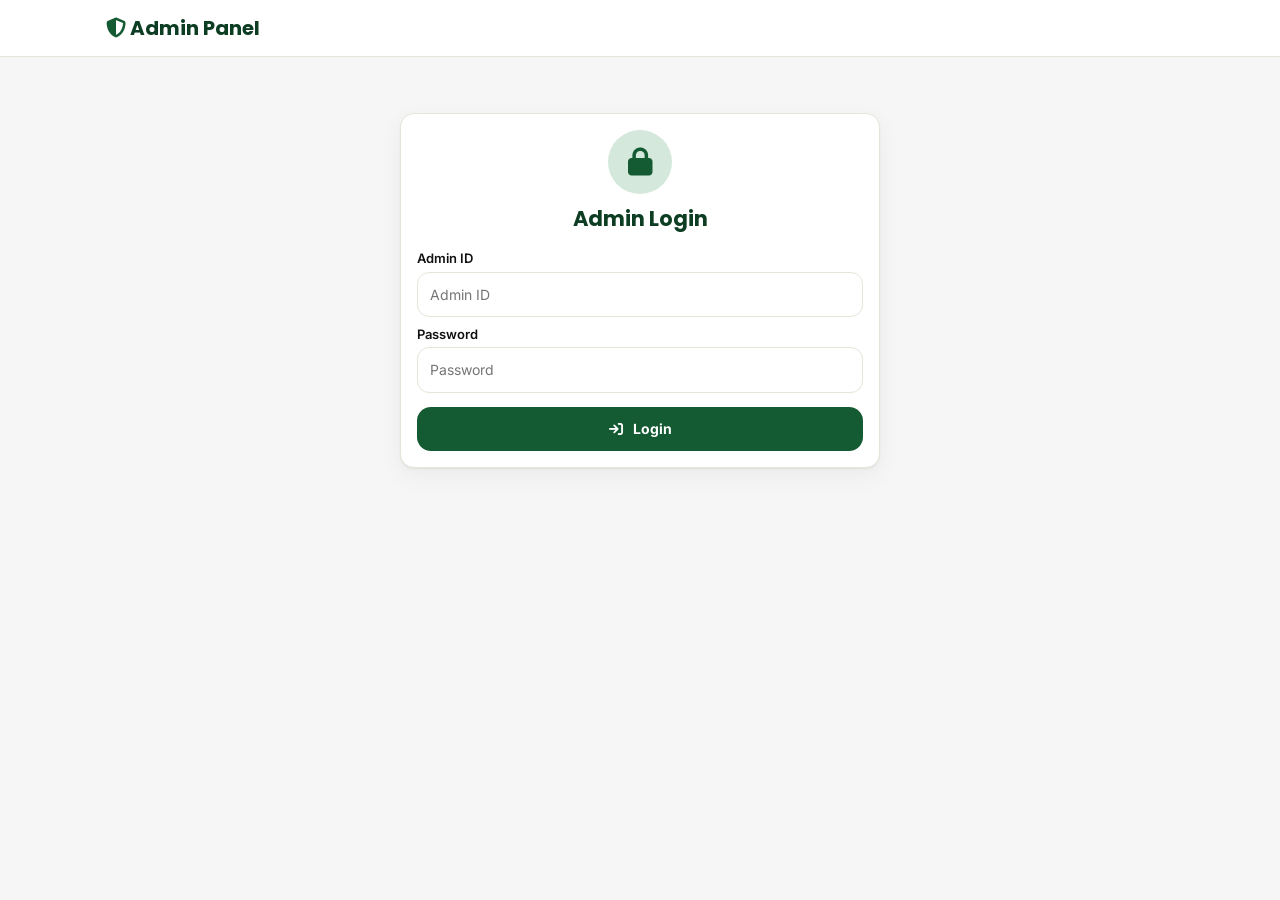
==== commit b6b6ea53: "Update CSS variables for primary and accent colors" ====
--- a/index.html
+++ b/index.html
@@ -12,17 +12,17 @@
 <script src="https://www.gstatic.com/firebasejs/9.22.0/firebase-app-compat.js"></script>
 <script src="https://www.gstatic.com/firebasejs/9.22.0/firebase-database-compat.js"></script>
 <script>
-  const firebaseConfig={databaseURL:"https://saphau-food-default-rtdb.firebaseio.com/",projectId:"318798322657"};
+  const firebaseConfig={databaseURL:"https://zesto-94998-default-rtdb.firebaseio.com",projectId:"zesto-94998"};
   const app=firebase.initializeApp(firebaseConfig);const db=firebase.database();
 </script>
 <style>
 :root{
-  --primary:#7cbf5c;--bg:#F6F6F6;--surface:#FFFFFF;--line:#E2E8D9;--muted:#6B7280;
-  --accent:#7cbf5c;--accentText:#FFFFFF;--success:#18A957;--radius:16px;
+  --primary:#145A32;--bg:#F6F6F6;--surface:#FFFFFF;--line:#E2E8D9;--muted:#6B7280;
+  --accent:#145A32;--accentText:#FFFFFF;--success:#18A957;--radius:16px;
   --shadow:0 1px 2px rgba(10,10,10,.06),0 8px 24px rgba(10,10,10,.05);
   --shadow-sm:0 1px 3px rgba(10,10,10,.08);
-  --safe:env(safe-area-inset-bottom,0px);
-  --accentLight:#e8f5e0;--accentDark:#5a9a3e;
+  --safe:env(safe-area-inset-bottom,0px);--container:740px;
+  --accentLight:#d4e8dc;--accentDark:#0d3d22;
 }
 *{box-sizing:border-box}
 html,body{height:100%}
@@ -124,7 +124,7 @@
 <div id="toast" class="toast"></div>
 
 <script>
-const ADMIN_ID="Madhav@store";const ADMIN_PW="Madhav@Sharma123";
+const ADMIN_ID="yashSharmajistore";const ADMIN_PW="@yashSharmaji1234";
 const $=s=>document.querySelector(s);const $$=s=>Array.from(document.querySelectorAll(s));
 const money=n=>'\u20B9'+(n||0).toLocaleString("en-IN");
 const uid=()=>'p_'+Math.random().toString(36).slice(2)+Date.now().toString(36);
@@ -779,3 +779,7 @@
 function fitRect(w,h,mW,mH){const r=Math.min(mW/w,mH/h,1);return[Math.round(w*r),Math.round(h*r)]}
 function fileToImage(file){return new Promise((res,rej)=>{const fr=new FileReader();fr.onload=()=>{const img=new Image();img.onload=()=>res(img);img.onerror=rej;img.src=fr.result};fr.onerror=rej;fr.readAsDataURL(file)})}
   
+render();
+</script>
+</body>
+</html>
